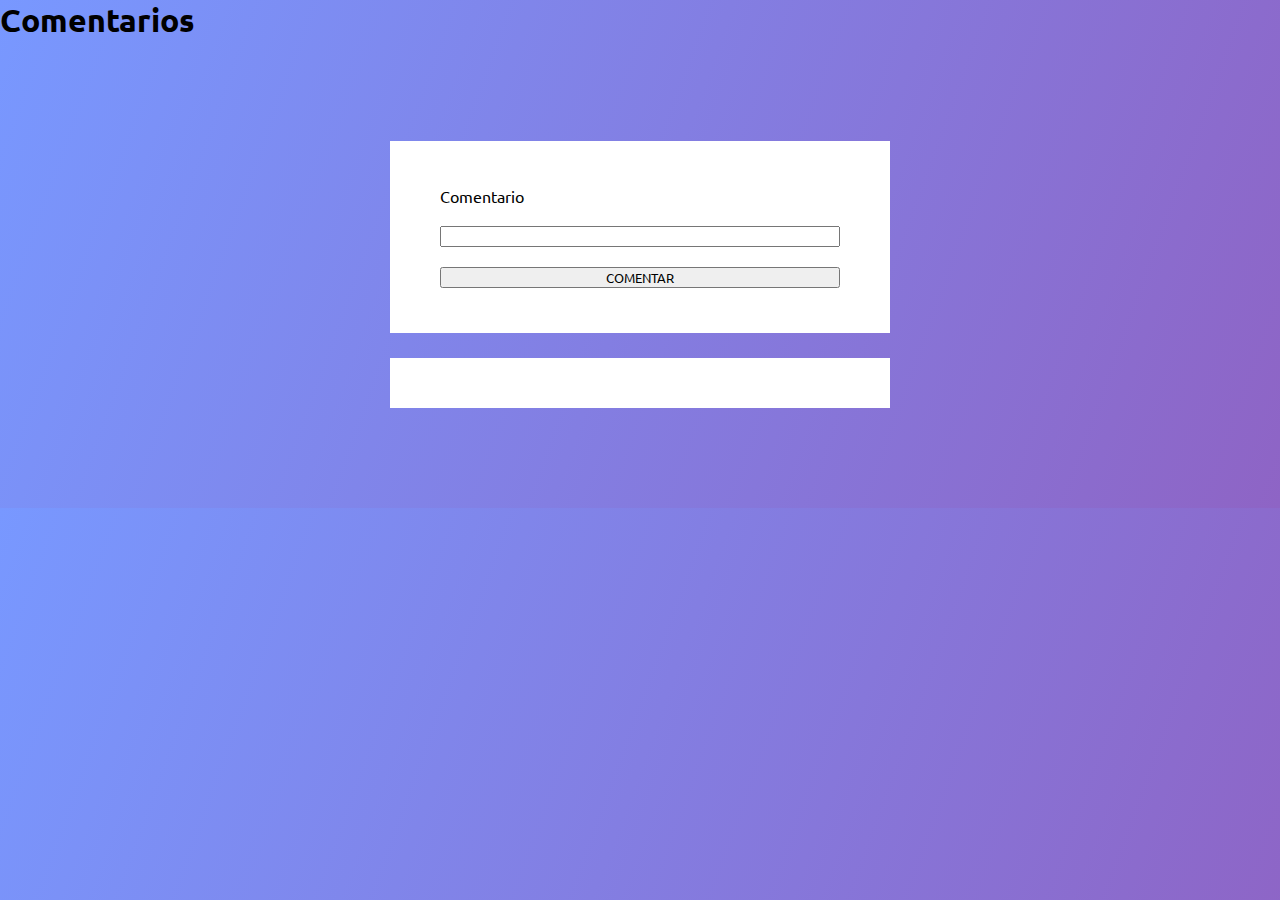
==== Localstorage - Clase 15/index.html @ 8af1df17 "se agrego todo" ====
<!DOCTYPE html>
<html lang="es">

<head>
    <meta charset="UTF-8">
    <meta http-equiv="X-UA-Compatible" content="IE=edge">
    <meta name="viewport" content="width=device-width, initial-scale=1.0">
    <title>Template</title>
    <link rel="stylesheet" href="./css/styles.css">
</head>

<body>
    <h1>Comentarios</h1>

    <main>
        <div class="contenedor">
            <form>
                <label for="comentario">Comentario</label>
                <input type="text" id="comentario" name="comentario">
                <button id="enviar" type="submit">COMENTAR</button>
            </form>
        </div>
        <div class="comentarios">
           
        </div>
    </main>


    <script src="./js/index.js"></script>
</body>

</html>
---- Localstorage - Clase 15/css/styles.css ----
@import url('https://fonts.googleapis.com/css2?family=Ubuntu:wght@300;400;700&display=swap');

:root {
    --primary: #7898FF;
    --secondary: #8E64C5;
    --app-grey: #F2F2F2;
  }

*{
    padding: 0;
    margin: 0;
    box-sizing: border-box;
    font-family: 'Ubuntu', sans-serif;
}

body{
background: linear-gradient(110deg, var(--primary), var(--secondary));
}

main{
  margin: 100px 0;
}
.contenedor{
  width: 500px;
  margin: 25px auto;
  padding: 25px 50px;
  background-color: white;
}
.contenedor input,label,button{
  display: block;
  margin: 20px auto;
  width: 100%;
}


.comentarios{
  width: 500px;
  margin: 0 auto;
  padding: 25px 50px;
  background-color: white;
}
.comentarios p{
  background-color: var(--app-grey);
  padding: 10px;
  margin: 10px 0;
}
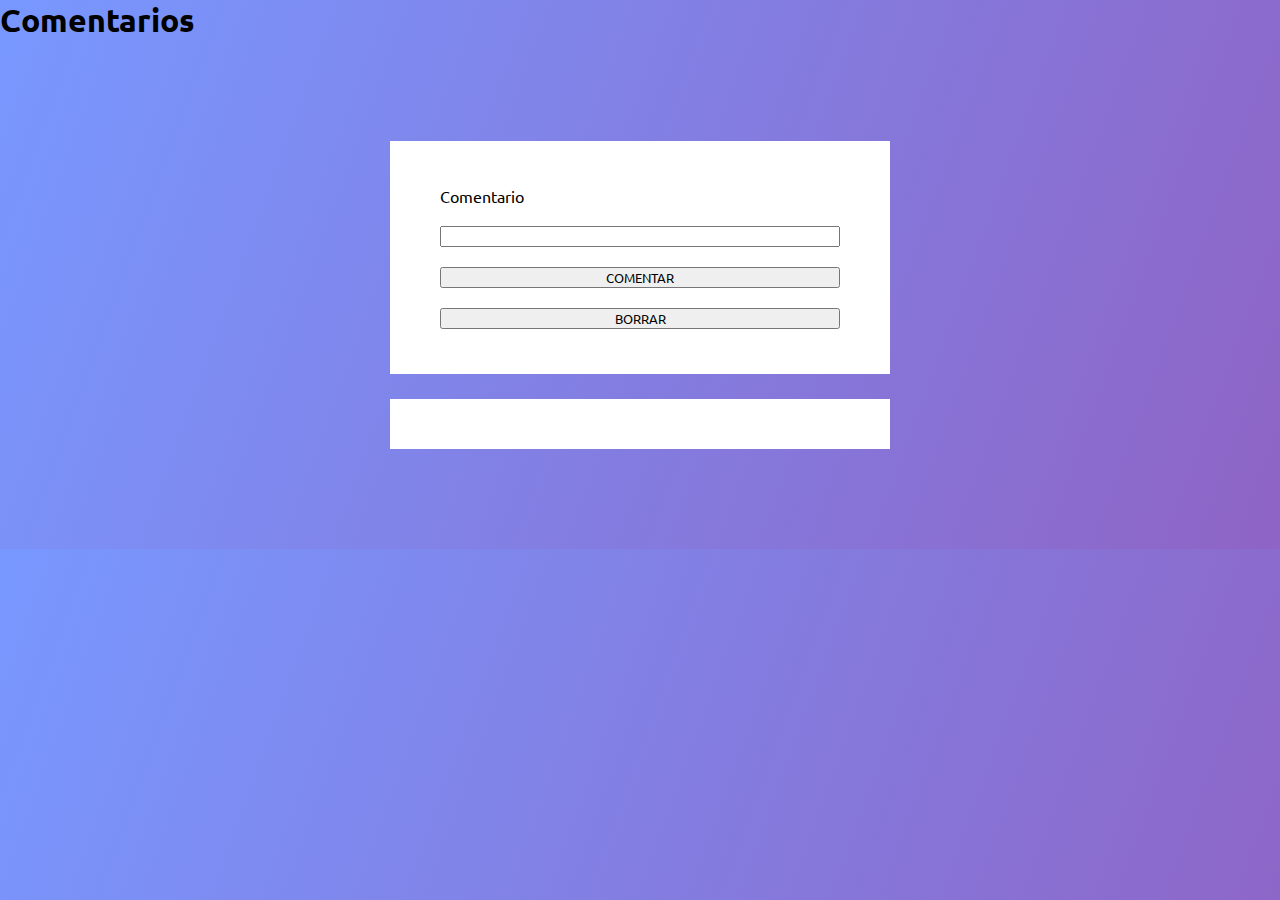
==== commit dffdbdc6: "se completo ejercicio de clase 15" ====
--- a/Localstorage - Clase 15/index.html
+++ b/Localstorage - Clase 15/index.html
@@ -1,32 +1,28 @@
 <!DOCTYPE html>
 <html lang="es">
+  <head>
+    <meta charset="UTF-8" />
+    <meta http-equiv="X-UA-Compatible" content="IE=edge" />
+    <meta name="viewport" content="width=device-width, initial-scale=1.0" />
+    <title>Template</title>
+    <link rel="stylesheet" href="./css/styles.css" />
+  </head>
 
-<head>
-    <meta charset="UTF-8">
-    <meta http-equiv="X-UA-Compatible" content="IE=edge">
-    <meta name="viewport" content="width=device-width, initial-scale=1.0">
-    <title>Template</title>
-    <link rel="stylesheet" href="./css/styles.css">
-</head>
-
-<body>
+  <body>
     <h1>Comentarios</h1>
 
     <main>
-        <div class="contenedor">
-            <form>
-                <label for="comentario">Comentario</label>
-                <input type="text" id="comentario" name="comentario">
-                <button id="enviar" type="submit">COMENTAR</button>
-            </form>
-        </div>
-        <div class="comentarios">
-           
-        </div>
+      <div class="contenedor">
+        <form>
+          <label for="comentario">Comentario</label>
+          <input type="text" id="comentario" name="comentario" />
+          <button id="enviar" type="submit">COMENTAR</button>
+        </form>
+        <button id="borrar">BORRAR</button>
+      </div>
+      <div class="comentarios"></div>
     </main>
 
-
     <script src="./js/index.js"></script>
-</body>
-
-</html>+  </body>
+</html>
